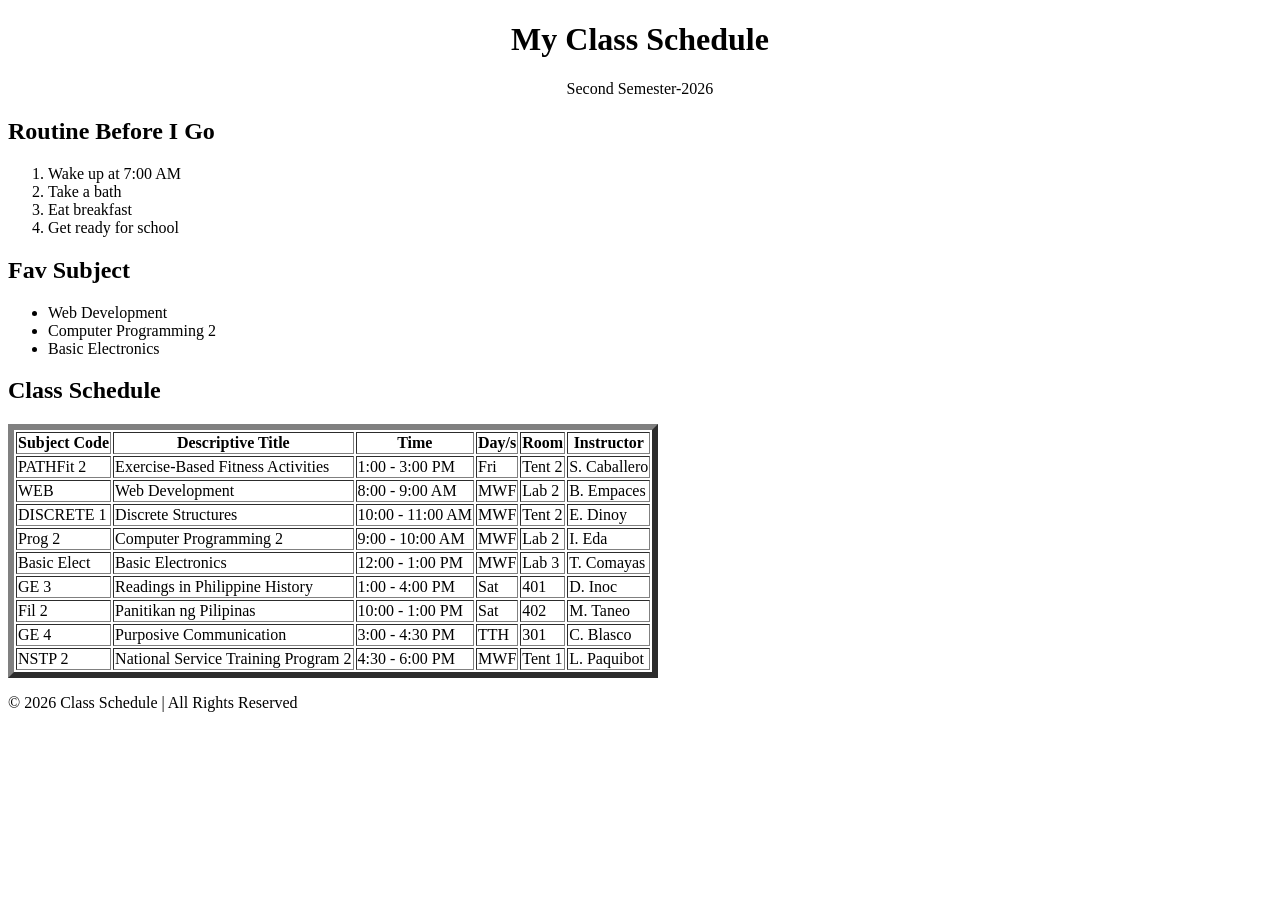
==== index.html @ 181464f0 "Add files via upload" ====
<!DOCTYPE html>
<html lang="en">
<head>
    <meta charset="UTF-8">
    <title>My Class Schedule</title>
    <link rel="stylesheet" href="style.css">
</head>

<body>

<header>
    <center> 
        <h1>My Class Schedule</h1>
        <p>Second Semester-2026</p>
    </center>
    
</header>

<main>
    <section>
            <h2>Routine Before I Go</h2>
            <ol>
                <li>Wake up at 7:00 AM</li>
                <li>Take a bath</li>
                <li>Eat breakfast</li>
                <li>Get ready for school</li>
            </ol>
    </section>

    <section>
            <h2>Fav Subject</h2>
            <ul>
                <li>Web Development</li>
                <li>Computer Programming 2</li>
                <li>Basic Electronics</li>
            </ul>
    </section>

    <section>
            <h2>Class Schedule</h2>
            <table border="6">
                <thead>
                    <tr>
                        <th>Subject Code</th>
                        <th>Descriptive Title</th>
                        <th>Time</th>
                        <th>Day/s</th>
                        <th>Room</th>
                        <th>Instructor</th>
                    </tr>
                </thead>

                <tbody>
                    <tr>
                        <td>PATHFit 2</td>
                        <td>Exercise-Based Fitness Activities</td>
                        <td>1:00 - 3:00 PM</td>
                        <td>Fri</td>
                        <td>Tent 2</td>
                        <td>S. Caballero</td>
                    </tr>

                    <tr>
                        <td>WEB</td>
                        <td>Web Development</td>
                        <td>8:00 - 9:00 AM</td>
                        <td>MWF</td>
                        <td>Lab 2</td>
                        <td>B. Empaces</td>
                    </tr>

                    <tr>
                        <td>DISCRETE 1</td>
                        <td>Discrete Structures</td>
                        <td>10:00 - 11:00 AM</td>
                        <td>MWF</td>
                        <td>Tent 2</td>
                        <td>E. Dinoy</td>
                    </tr>

                    <tr>
                        <td>Prog 2</td>
                        <td>Computer Programming 2</td>
                        <td>9:00 - 10:00 AM</td>
                        <td>MWF</td>
                        <td>Lab 2</td>
                        <td>I. Eda</td>
                    </tr>

                    <tr>
                        <td>Basic Elect</td>
                        <td>Basic Electronics</td>
                        <td>12:00 - 1:00 PM</td>
                        <td>MWF</td>
                        <td>Lab 3</td>
                        <td>T. Comayas</td>
                    </tr>

                    <tr>
                        <td>GE 3</td>
                        <td>Readings in Philippine History</td>
                        <td>1:00 - 4:00 PM</td>
                        <td>Sat</td>
                        <td>401</td>
                        <td>D. Inoc</td>
                    </tr>

                    <tr>
                        <td>Fil 2</td>
                        <td>Panitikan ng Pilipinas</td>
                        <td>10:00 - 1:00 PM</td>
                        <td>Sat</td>
                        <td>402</td>
                        <td>M. Taneo</td>
                    </tr>

                    <tr>
                        <td>GE 4</td>
                        <td>Purposive Communication</td>
                        <td>3:00 - 4:30 PM</td>
                        <td>TTH</td>
                        <td>301</td>
                        <td>C. Blasco</td>
                    </tr>

                    <tr>
                        <td>NSTP 2</td>
                        <td>National Service Training Program 2</td>
                        <td>4:30 - 6:00 PM</td>
                        <td>MWF</td>
                        <td>Tent 1</td>
                        <td>L. Paquibot</td>
                    </tr>

                </tbody>
            </table>
       </section>
</main>

<footer>
    <p>&copy; 2026 Class Schedule | All Rights Reserved</p>
</footer>

</body>
</html>
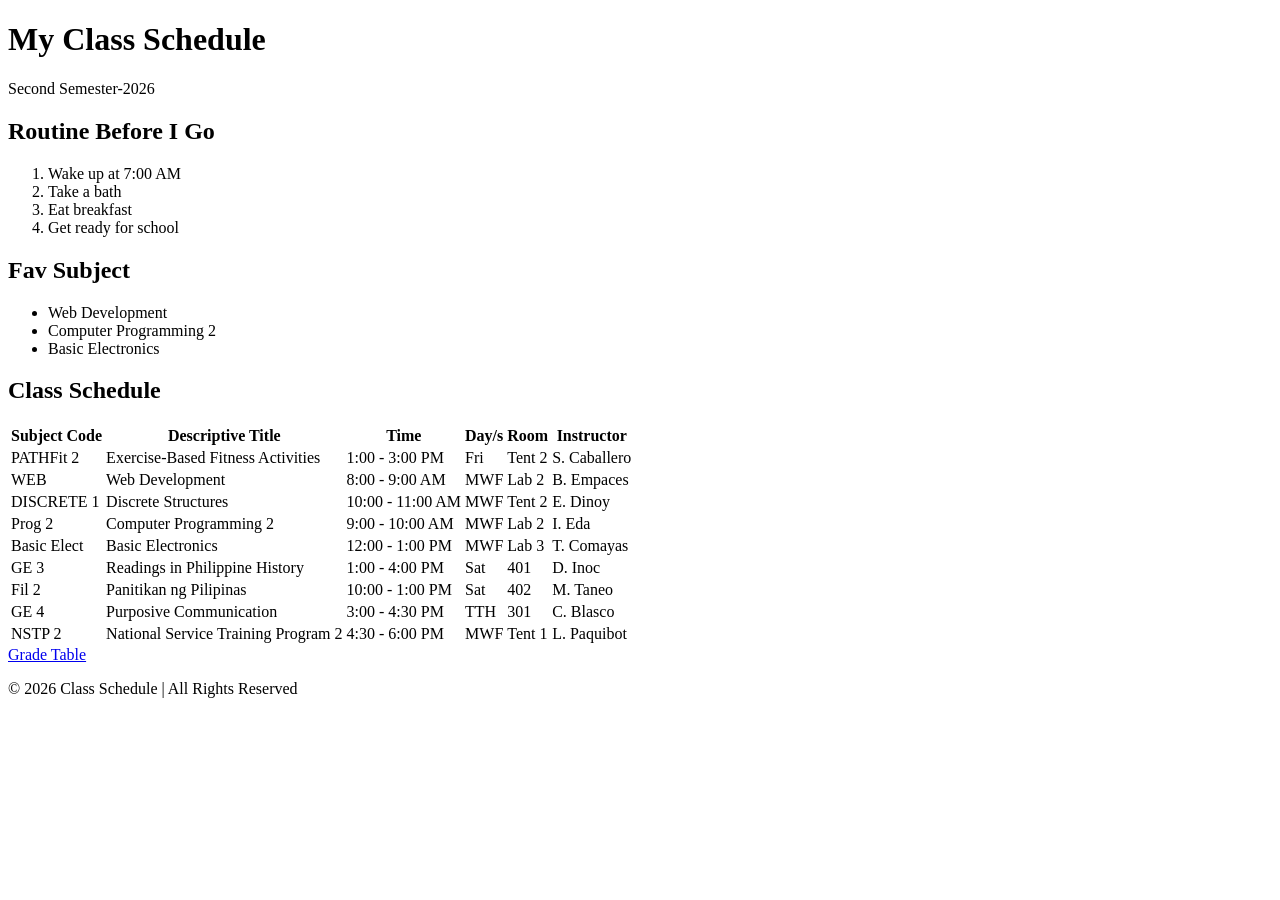
==== commit 76853634: "Update index.html" ====
--- a/index.html
+++ b/index.html
@@ -8,11 +8,9 @@
 
 <body>
 
-<header>
-    <center> 
+<header> 
         <h1>My Class Schedule</h1>
         <p>Second Semester-2026</p>
-    </center>
     
 </header>
 
@@ -38,7 +36,7 @@
 
     <section>
             <h2>Class Schedule</h2>
-            <table border="6">
+            <table>
                 <thead>
                     <tr>
                         <th>Subject Code</th>
@@ -137,9 +135,13 @@
        </section>
 </main>
 
+<nav>
+    <a href="grade.html">Grade Table</a>
+</nav>
+
 <footer>
     <p>&copy; 2026 Class Schedule | All Rights Reserved</p>
 </footer>
 
 </body>
-</html>+</html>
